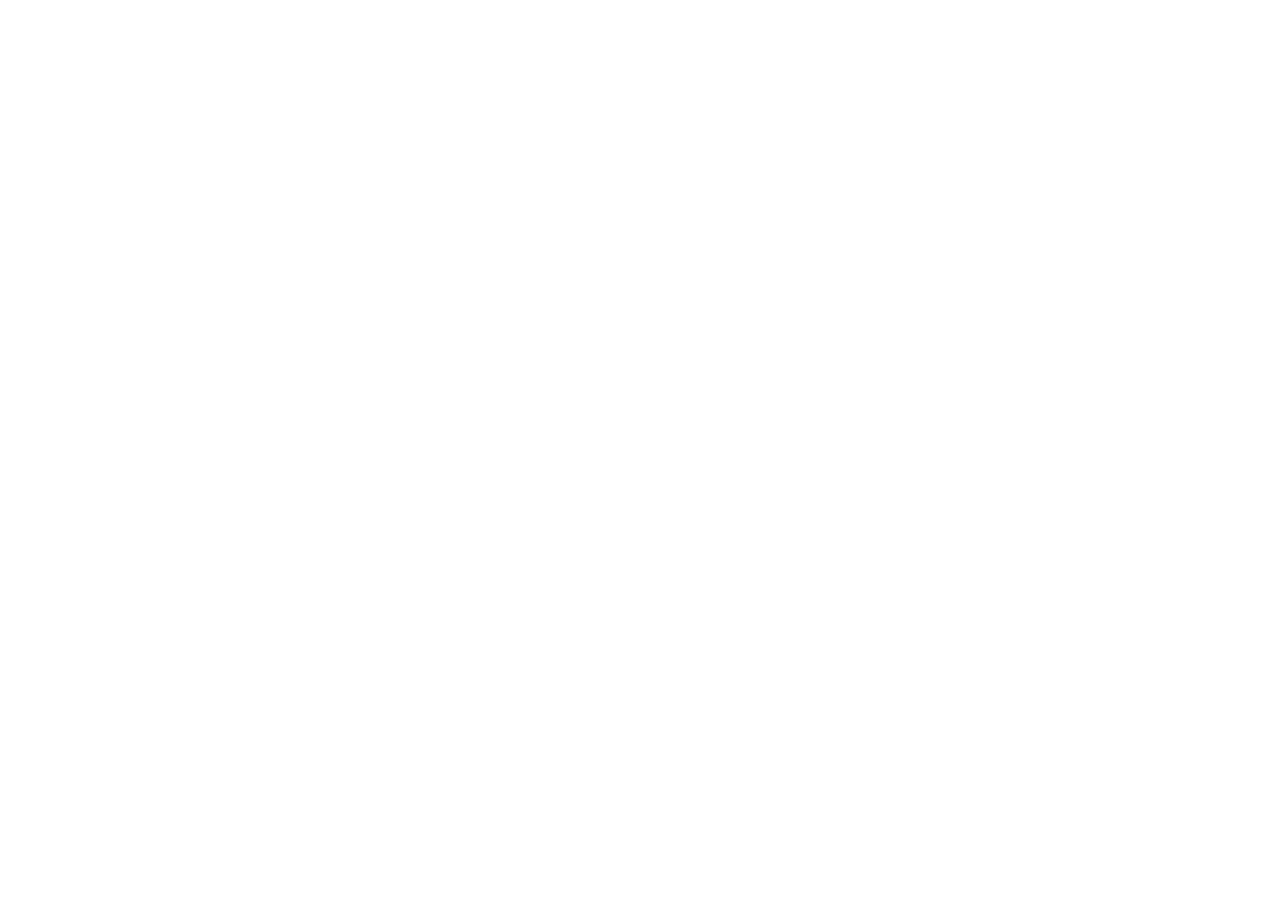
==== javascript/javascript1/week1/index.html @ 2beefbc1 "house price calculation done" ====
<!DOCTYPE html>
<html lang="en">
  <head>
    <meta charset="UTF-8" />
    <meta http-equiv="X-UA-Compatible" content="IE=edge" />
    <meta name="viewport" content="width=device-width, initial-scale=1.0" />
    <title>Document</title>
  </head>
  <body>
    <!-- <script src="./ageIfy.js"></script> -->
    <!-- <script src="./dogAge.js"></script> -->
    <script src="./houseyPricey.js"></script>
  </body>
</html>
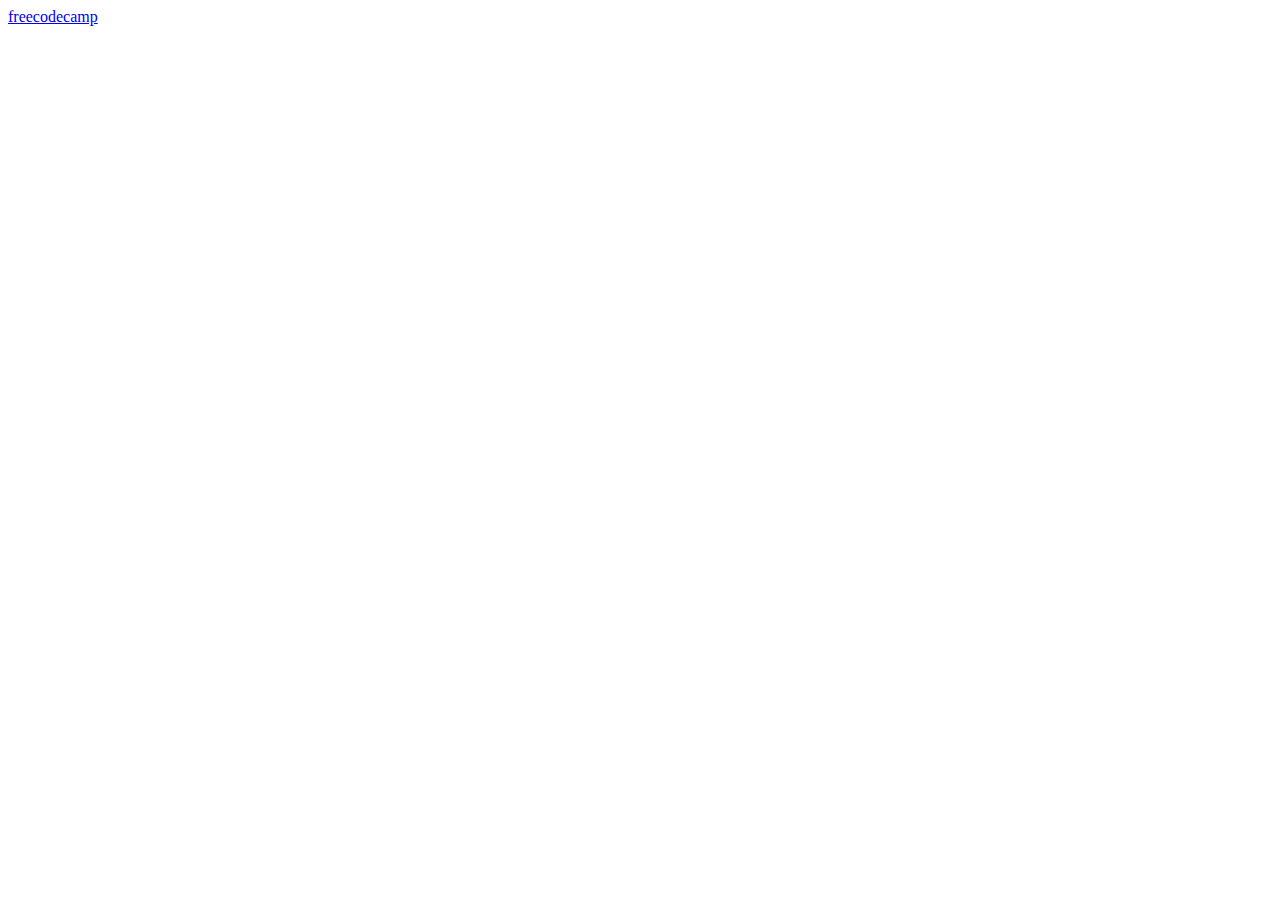
==== commit 85b42e4f: "freecodecamp profile link added" ====
--- a/javascript/javascript1/week1/index.html
+++ b/javascript/javascript1/week1/index.html
@@ -7,8 +7,11 @@
     <title>Document</title>
   </head>
   <body>
+    <a href="https://www.freecodecamp.org/farzanaIslam">freecodecamp</a>
     <!-- <script src="./ageIfy.js"></script> -->
     <!-- <script src="./dogAge.js"></script> -->
-    <script src="./houseyPricey.js"></script>
+    <!-- <script src="./houseyPricey.js"></script> -->
+    <!-- <script src="./ezNamey.js"></script> -->
+    <script src="object.js"></script>
   </body>
 </html>
